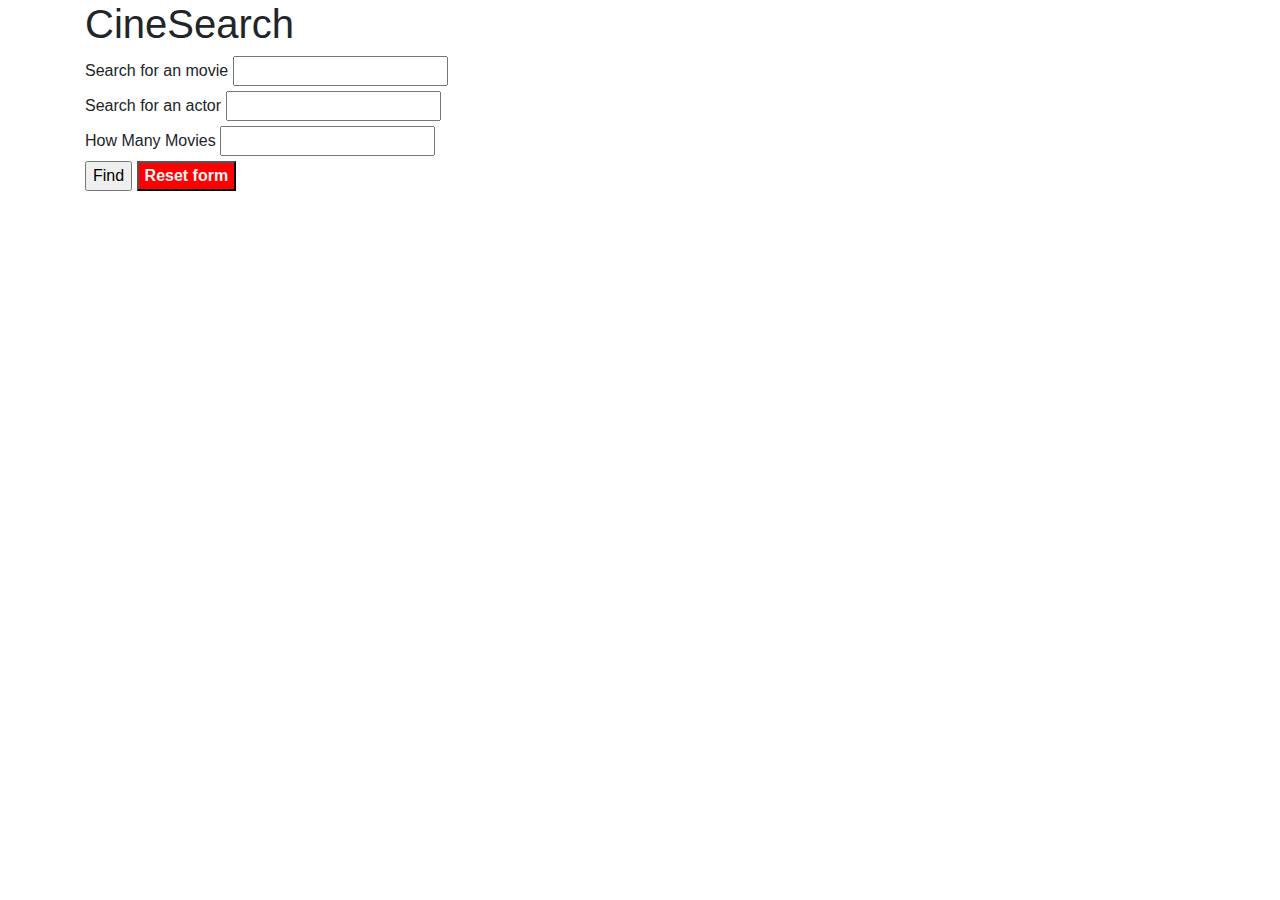
==== apiSearch.html @ ba95e8ec "Pushing Version 1 to GitHub" ====
<!DOCTYPE html>
<html lang="en">

<head>
    <meta charset="utf-8">
    <title>Favorite Movies</title>
    <link rel="stylesheet"
        href="https://cdnjs.cloudflare.com/ajax/libs/twitter-bootstrap/4.0.0/css/bootstrap.min.css" />
</head>

<body>
    <div class="container">
        <h1>CineSearch</h1>

        <!-- Input movies or actors-->
        <form id="movie-form">
            <!-- For OMDB Movie Search -->
            <label for="movie-input">Search for an movie</label>
            <input type="text" id="movie-input"><br>

            <!-- For TMDB Actor Search -->
            <label for="movie-search">Search for an actor</label>
            <input type="text" id="movie-search"><br>

            <!-- How many movie in the Actor Search -->
            <label for="movie-number">How Many Movies</label>
            <input type="text" id="movie-number"><br>

            <!-- This button will trigger our AJAX calls -->
            <input id="find-movie" type="submit" value="Find">
            <!-- This button will Reset the form -->
            <input type="button" id="reset" value="Reset form"
                style="background-color: red; color: whitesmoke; font-weight: bolder;">
        </form>
        <form id="movie-form">

        </form>

        <!-- Display -->
        <div id="movie-view"></div>


        <script src="https://cdnjs.cloudflare.com/ajax/libs/jquery/3.2.1/jquery.min.js"></script>
        <script type="text/javascript">
            // This .on("click") function will trigger the AJAX Call
            $("#find-movie").on("click", function (event) {
                // Preventing the submit button from trying to submit the form
                event.preventDefault();

                // Get input to complete URLs
                var movie = $("#movie-input").val();
                console.log(movie);
                var actor = $("#movie-search").val();
                console.log(actor);


                // OMDB
                var queryURL = "https://www.omdbapi.com/?t=" + movie + "&apikey=trilogy";

                //TMDB
                var queryURL2 = "https://api.themoviedb.org/3/search/person?api_key=cff64710d5348e4098a7bfe41fde7e0a&language=en-US&query=" + actor + "&page=1&include_adult=false";
                //console.log(queryURL2);


                //Movie Calls if there is input
                if (movie != "") {
                //==============================================================================================
                //Utelly Call
                    var settings = {
                        "async": true,
                        "crossDomain": true,
                        "url": "https://utelly-tv-shows-and-movies-availability-v1.p.rapidapi.com/lookup?term=" + movie + "&country=us",
                        "method": "GET",
                        "headers": {
                            "x-rapidapi-host": "utelly-tv-shows-and-movies-availability-v1.p.rapidapi.com",
                            "x-rapidapi-key": "aa91224253mshcffb6f28e273145p1cda2bjsnd88f51e697f7"
                        }

                    };

                    $.ajax(settings).done(function (responseUT) {
                        //console.log(responseUT);
                        console.log(responseUT.results[0]);
                        var servs = responseUT.results[0].locations;
                        console.log(servs.length);
                        console.log(servs[0].display_name);
                        for (i = 0; i < servs.length; i++) {
                            console.log(servs[i].display_name);
                        };
                    });

                    //OMDB Call
                    //==============================================================================================
                    $.ajax({
                        url: queryURL,
                        method: "GET"
                    }).then(function (response) {
                        console.log(response);
                        console.log("This is the rating " + response.Rated);
                        console.log("This is the year of release " + response.Year);
                        //Only get Rotten Tomatoes score if it is there
                        if (response.Ratings.length >= 2) {
                            console.log("Rotten Tomatoes Score is " + response.Ratings[1].Value);
                        };

                        $("#movie-view").text(response.Plot);

                        var thumb = $("<div>");
                        var posterImage = $("<img>");
                        posterImage.attr("src", response.Poster);
                        $(thumb).append(posterImage);
                        $("#movie-view").append(thumb);
                        var title = response.Title;
                        var titleEl = $("<h1>");
                        titleEl.css("font-style", "bold");
                        titleEl.text(title);
                        console.log(title);

                        $("#movie-view").prepend(titleEl);
                        //$("#movie-view").before(" - Rated: " + response.Rated) + "<br>";

                        //document.getElementById("movie-view").reset();

                    });
                } else {
                    console.log("EMPTY MOVIE!!!");
                };
                //Actor Call if there is input
                //TMDB
                //==================================================================
                if (actor != "") {
                    $.ajax({
                        url: queryURL2,
                        method: "GET"
                    }).then(function (responseAct) {
                        //console.log(responseAct);
                        //console.log(responseAct.results[0].id);
                        // =================================================================
                        //Second Call to TMDB
                        var personId = responseAct.results[0].id;
                        //console.log(personId);
                        var queryURLP = "https://api.themoviedb.org/3/person/" + personId + "/combined_credits?api_key=cff64710d5348e4098a7bfe41fde7e0a&language=en-US";
                        //console.log(queryURLP);
                        $.ajax({
                            url: queryURLP,
                            method: "GET"
                        }).then(function (response2) {
                        //    console.log(response2);
                            var nums = parseInt($("#movie-number").val());
                            for (i = 0; i < nums; i++) {
                                //console.log(nums);
                                console.log(response2.cast[i].character + "   " + response2.cast[i].original_title);
                            }

                        });
                    });
                } else {
                    console.log("EMPTY ACTOR!!!");
                };
            });

            $("#reset").on("click", function() {
                $("#movie-input").val("");
                $("#movie-search").val("");
                $("#movie-number").val("");
                $("#movie-view").empty();
            });
            
        </script>
    </div>
</body>

</html>
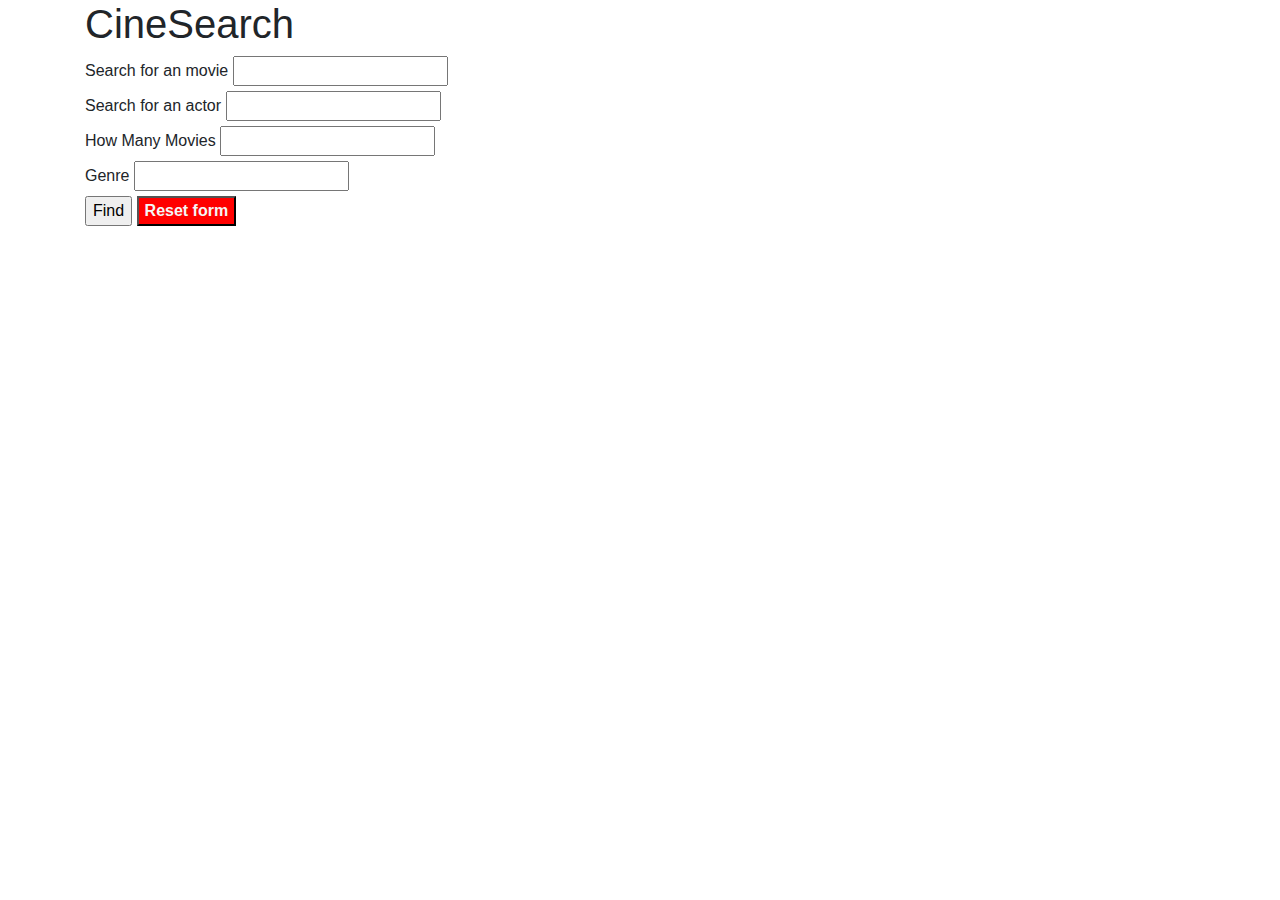
==== commit e2321184: "pushing update with genre search" ====
--- a/apiSearch.html
+++ b/apiSearch.html
@@ -25,6 +25,10 @@
             <!-- How many movie in the Actor Search -->
             <label for="movie-number">How Many Movies</label>
             <input type="text" id="movie-number"><br>
+
+            <!-- Movie by the Genre Search -->
+            <label for="movie-genre">Genre</label>
+            <input type="text" id="movie-genre"><br>
 
             <!-- This button will trigger our AJAX calls -->
             <input id="find-movie" type="submit" value="Find">
@@ -52,6 +56,10 @@
                 console.log(movie);
                 var actor = $("#movie-search").val();
                 console.log(actor);
+                var genre = $("#movie-genre").val();
+                var genreText = genre.toUpperCase();
+                //console.log(genre);
+                //console.log(genreText);
 
 
                 // OMDB
@@ -59,13 +67,15 @@
 
                 //TMDB
                 var queryURL2 = "https://api.themoviedb.org/3/search/person?api_key=cff64710d5348e4098a7bfe41fde7e0a&language=en-US&query=" + actor + "&page=1&include_adult=false";
-                //console.log(queryURL2);
+
+                //var queryGenre = "https://api.themoviedb.org/3/discover/movie?api_key=cff64710d5348e4098a7bfe41fde7e0a&language=en-US&page=1&primary_release_year=" + year + "&with_genres=" + gSearch;
 
 
                 //Movie Calls if there is input
+
                 if (movie != "") {
-                //==============================================================================================
-                //Utelly Call
+                    //==============================================================================================
+                    //Utelly Call
                     var settings = {
                         "async": true,
                         "crossDomain": true,
@@ -145,7 +155,7 @@
                             url: queryURLP,
                             method: "GET"
                         }).then(function (response2) {
-                        //    console.log(response2);
+                            //    console.log(response2);
                             var nums = parseInt($("#movie-number").val());
                             for (i = 0; i < nums; i++) {
                                 //console.log(nums);
@@ -157,15 +167,59 @@
                 } else {
                     console.log("EMPTY ACTOR!!!");
                 };
+                //For a genre search
+                //TMDB
+                if (genre != "") {
+                    $.ajax({
+                        url: "https://api.themoviedb.org/3/genre/movie/list?api_key=cff64710d5348e4098a7bfe41fde7e0a&language=en-US",
+                        method: "GET"
+                    }).then(function (response) {
+                        for (i = 0; i < response.genres.length; i++) {
+                            //console.log(response);
+                            //console.log(genre);
+                            //console.log(response.genres[i].name);
+                            var gText = response.genres[i].name
+                            var gUp = gText.toUpperCase();
+                            var gCode = response.genres[i].id
+
+//                            console.log(gUp);
+//                            console.log(genreText);
+//                            console.log(gCode);
+                            if (genreText === gUp) {
+                                console.log(gCode);
+                                gSearch = gCode;
+                                console.log(gSearch);
+                            }
+                        }
+
+                        console.log(gSearch);
+                    //------------WORKING---------------------------------------
+                    $.ajax({
+                        url: "https://api.themoviedb.org/3/discover/movie?api_key=cff64710d5348e4098a7bfe41fde7e0a&language=en-US&page=1&with_genres=" + gSearch,
+                        method: "GET"
+                    }).then(function (responseGenre) {
+                        console.log(responseGenre);
+                        for (i = 0; i < responseGenre.results.length; i++) {
+                        console.log(responseGenre.results[i].title);
+                            movie = responseGenre.results[0].title;
+                        }
+                    });
+                    //----------------------WORKING--------------------------------
+                    });
+                };
+
+                console.log("No Genre Search");
             });
 
-            $("#reset").on("click", function() {
+            $("#reset").on("click", function () {
                 $("#movie-input").val("");
                 $("#movie-search").val("");
                 $("#movie-number").val("");
+                $("#movie-genre").val("");
+                $("#movie-year").val("");
                 $("#movie-view").empty();
             });
-            
+
         </script>
     </div>
 </body>
